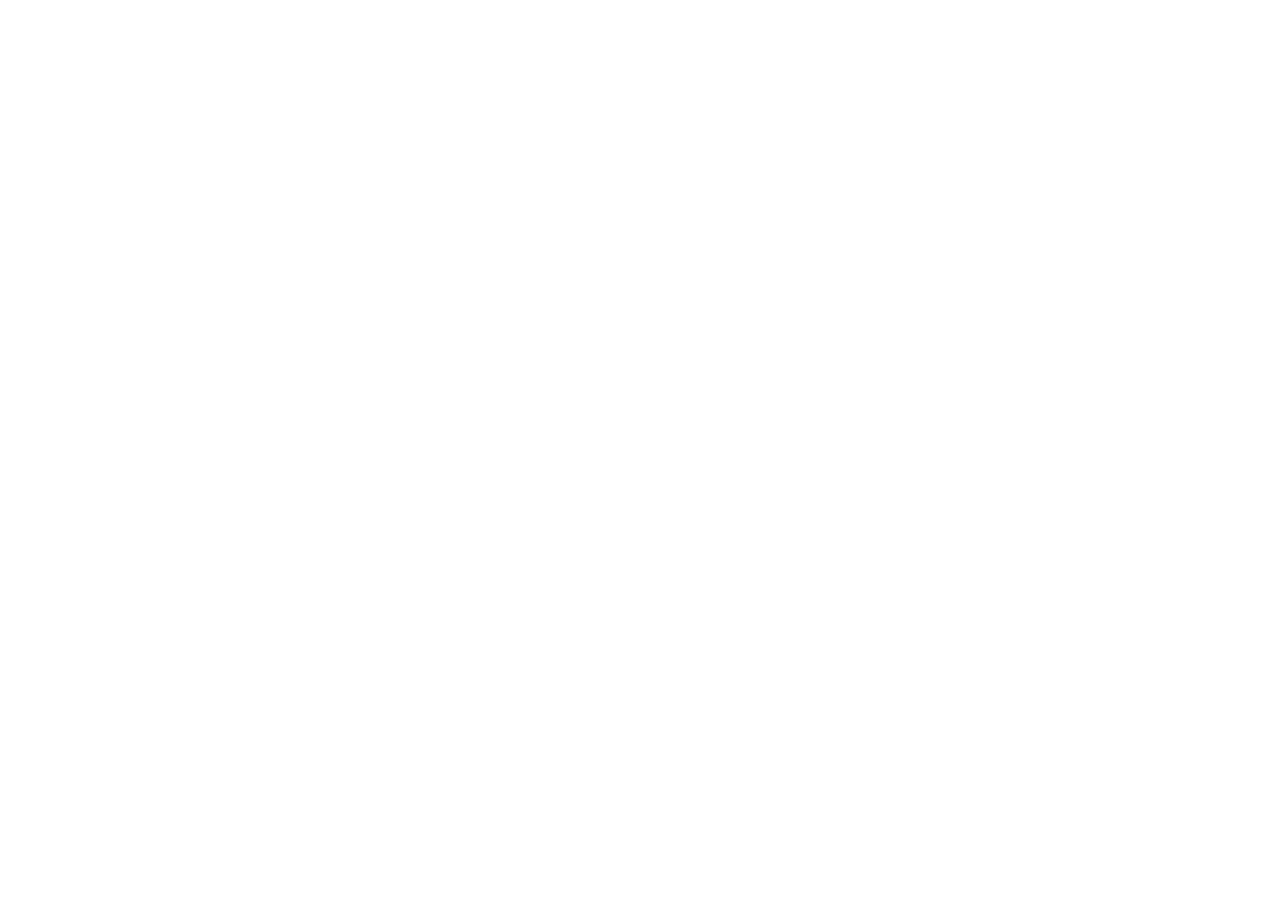
==== index.html @ e0f1ac44 "Add files via upload" ====
<!DOCTYPE html>
<html lang="en">
<head>
    <meta charset="UTF-8">
    <meta name="viewport" content="width=device-width, initial-scale=1.0">
    <title>Image Carousel</title>
    <link rel="stylesheet" href="style/style.css">
</head>
<body>
    <div class="wrapper">
        <div id="carousel"></div>
    </div>
    <script src="script/script.js"></script>
</body>
</html>
---- style/style.css ----
img {
    height: 400px;
    width: auto;
}
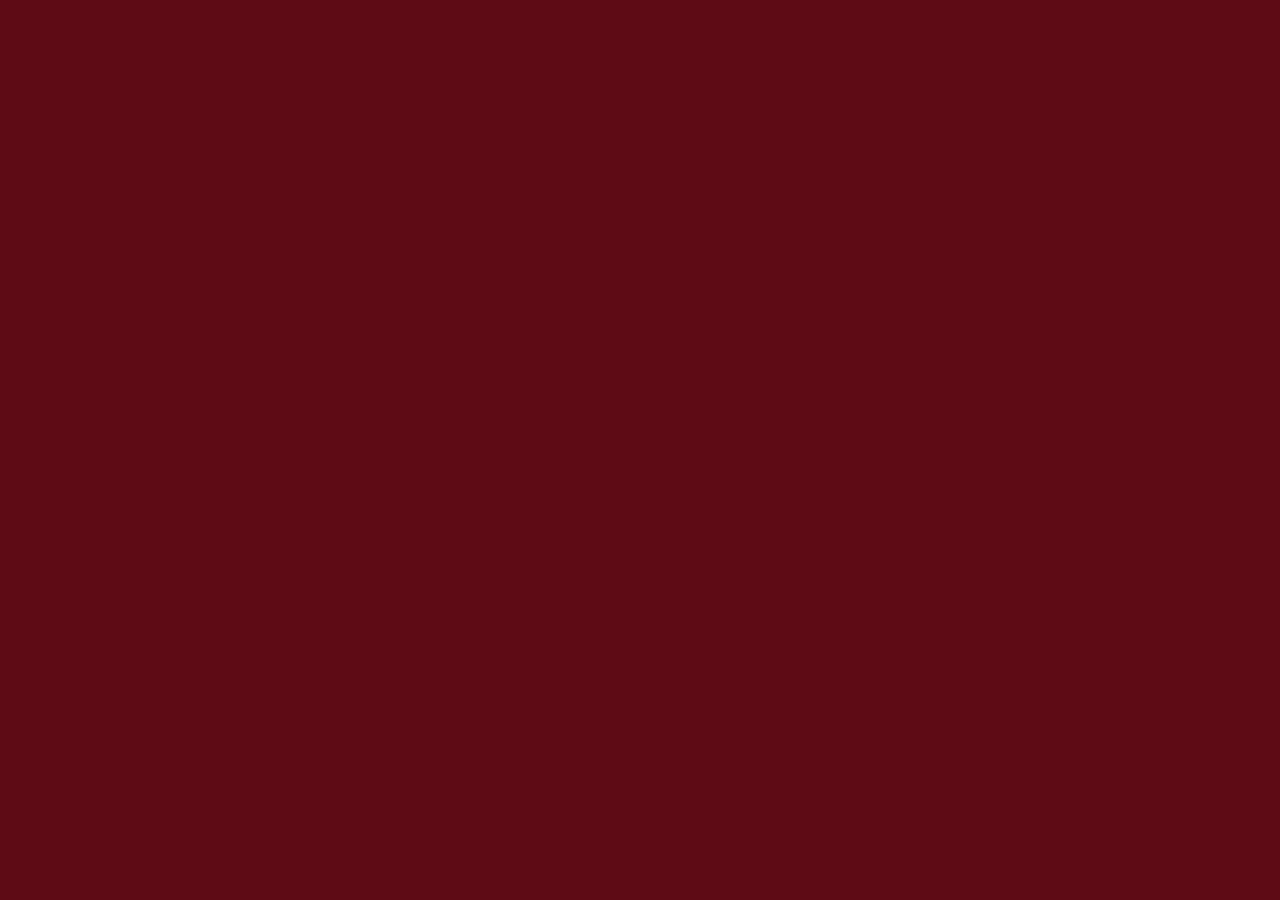
==== commit 61830e98: "Add files via upload" ====
--- a/index.html
+++ b/index.html
@@ -5,10 +5,16 @@
     <meta name="viewport" content="width=device-width, initial-scale=1.0">
     <title>Image Carousel</title>
     <link rel="stylesheet" href="style/style.css">
+    <link type="image/png" sizes="16x16" rel="icon" href="images/icons/images-icon.png">
 </head>
 <body>
     <div class="wrapper">
-        <div id="carousel"></div>
+        <div id="carousel">
+            <img src="images/horse.jpg" class="current" alt="">
+            <img src="images/rio-grande.jpg" alt="">
+            <img src="images/rio-grande2.jpg" alt="">
+            <img src="images/sunset.jpg" alt="">
+        </div>
     </div>
     <script src="script/script.js"></script>
 </body>
--- a/style/style.css
+++ b/style/style.css
@@ -1,4 +1,16 @@
+html, body {
+    box-sizing: border-box;
+    margin: 0;
+    padding: 0;
+    background-color: #5e0b15;
+}
+
 img {
-    height: 400px;
-    width: auto;
-}+    width: 400px;
+    margin: auto;
+    margin-top: 20px;
+    border-radius: 10px;
+}
+
+
+
